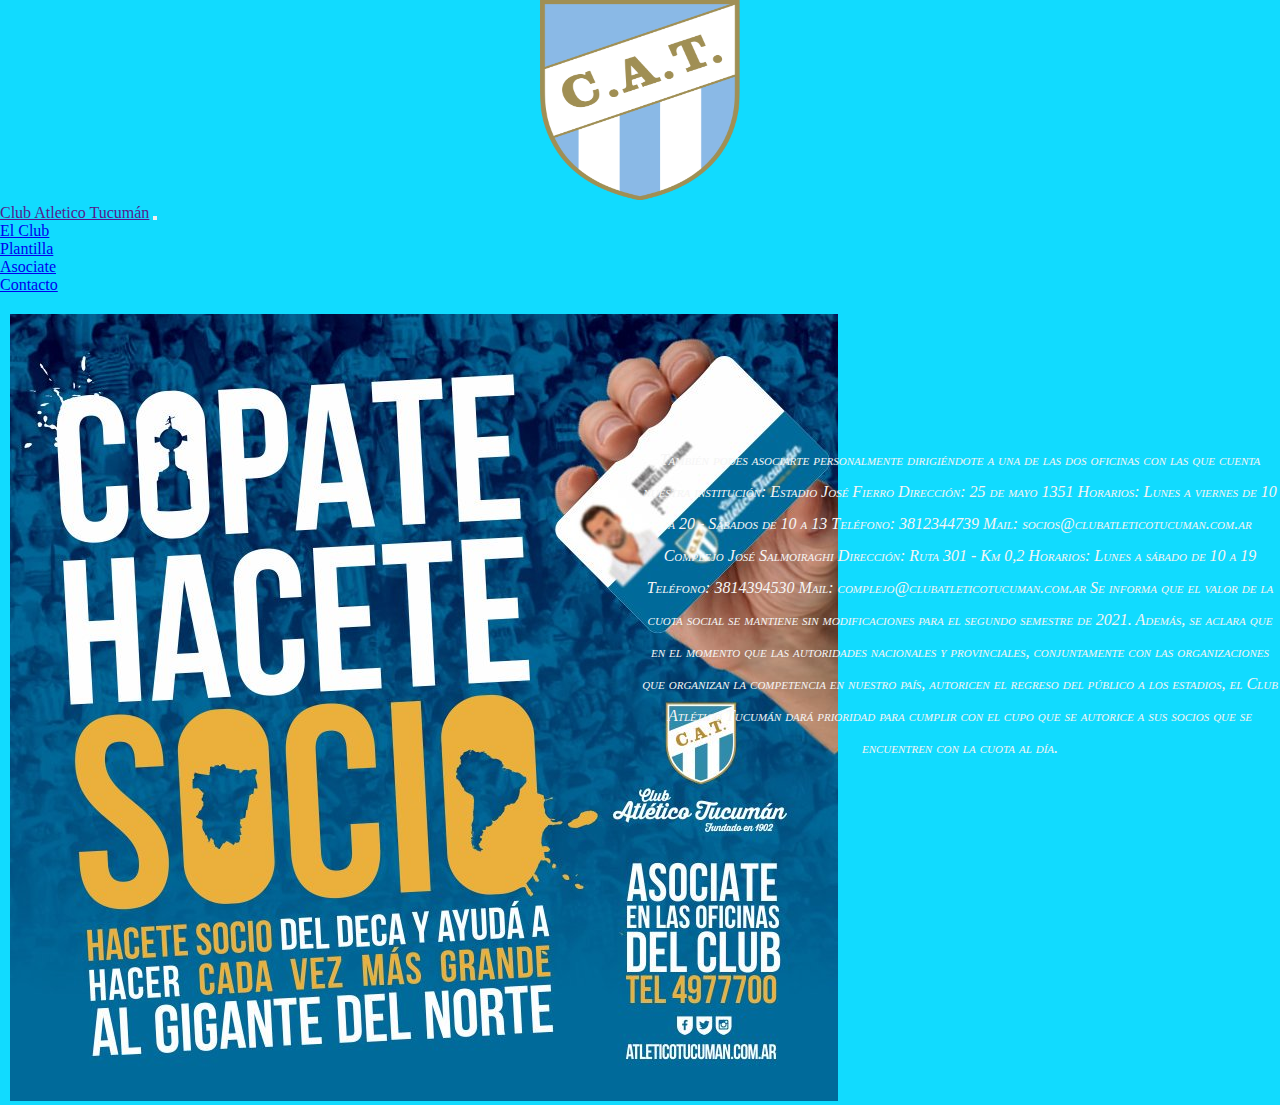
==== asociate.html @ 7dc4f0d3 "desafio bootstrap" ====
<!DOCTYPE html>
<html lang="en">

<head>
    <meta charset="UTF-8">
    <title> Web Atletico Tucuman</title>    
    <meta name="viewport" content="width=device-width, initial-scale=1.0">
<!-- CSS only -->
<link href="https://cdn.jsdelivr.net/npm/bootstrap@5.2.0-beta1/dist/css/bootstrap.min.css" rel="stylesheet" integrity="sha384-0evHe/X+R7YkIZDRvuzKMRqM+OrBnVFBL6DOitfPri4tjfHxaWutUpFmBp4vmVor" crossorigin="anonymous">
    <link rel="stylesheet" href="./archivo.css">
</head>
<body>
    <header class="encabezado">
        <a href="./index.html">
            <Img src="/Imagenes/logoatleticotucuman.png" alt="escudoatletico" height="200px" width="200px" class="escudoatletico">
            </a>    
    </header>      

    <nav class="navbar navbar-expand-lg bg-info">
        <div class="container-fluid">
          <a class="navbar-brand text-white" href="">Club Atletico Tucumán</a>
          <button class="navbar-toggler" type="button" data-bs-toggle="collapse" data-bs-target="#navbarNav" aria-controls="navbarNav" aria-expanded="false" aria-label="Toggle navigation">
            <span class="navbar-toggler-icon"></span>
          </button>
          <div class="collapse navbar-collapse" id="navbarNav">
            <ul class="navbar-nav ms-auto">
              <li class="nav-item">
                <a class="nav-link active text-white" aria-current="page" href="./elclub.html">El Club</a>
              </li>
              <li class="nav-item">
                <a class="nav-link text-white" href="./plantilla.html">Plantilla</a>
              </li>
              <li class="nav-item">
                <a class="nav-link text-white" href="./asociate.html">Asociate</a>
              </li>
              <li class="nav-item">
                <a class="nav-link text-white" href="./contacto.html">Contacto</a>
              </li>
            </ul>
          </div>
        </div>
      </nav>
    
     <div class="asociate">
        <section class="imagensocio1">
            <img src="/Imagenes/asociate.jpg" alt="asociate">
        </section>    
        
        <section class="reseñasocio">
            <p class="texto">
                También podes asociarte personalmente dirigiéndote a una de las dos oficinas con las que cuenta nuestra institución:
                
                Estadio José Fierro
                Dirección: 25 de mayo 1351
                Horarios: Lunes a viernes de 10 a 20 - Sábados de 10 a 13
                Teléfono: 3812344739
                Mail: socios@clubatleticotucuman.com.ar
                
                Complejo José Salmoiraghi
                Dirección: Ruta 301 - Km 0,2
                Horarios: Lunes a sábado de 10 a 19
                Teléfono: 3814394530
                Mail: complejo@clubatleticotucuman.com.ar
                
                Se informa que el valor de la cuota social se mantiene sin modificaciones para el segundo semestre de 2021.
                Además, se aclara que en el momento que las autoridades nacionales y provinciales, conjuntamente con las organizaciones
                que organizan la competencia en nuestro país, autoricen el regreso del público a los estadios, el Club Atlético Tucumán
                dará prioridad para cumplir con el cupo que se autorice a sus socios que se encuentren con la cuota al día.
                </p>
        </section>
        <!-- JavaScript Bundle with Popper -->
<script src="https://cdn.jsdelivr.net/npm/bootstrap@5.2.0-beta1/dist/js/bootstrap.bundle.min.js" integrity="sha384-pprn3073KE6tl6bjs2QrFaJGz5/SUsLqktiwsUTF55Jfv3qYSDhgCecCxMW52nD2" crossorigin="anonymous"></script>    
</body>
</html>
---- archivo.css ----
*{
    padding: 0;
    margin: 0;
}

body{ 
    background-color: rgb(17, 219, 255);

}

.encabezado{
    display: flex;
    flex-direction: column;
    justify-content: center;
    align-items: center;
}

/*INDEX*/ 

.imagenesindex{
    width: 100%;
    height: 100%;
}

.videoyoutube iframe{
    width: 100%;    
}

.elclub{
    display: grid;
    grid-template-areas: "primeraimagen primerareseña"
    "segundaimagen segundareseña"
    "terceraimagen tercerareseña"
    "cuartaimagen cuartareseña"
    "quintaimagen quintareseña"
    "sextaimagen sextareseña";
    padding-left: 10px;
    padding-top: 10px;    
}

.primeraimagen{
    grid-area: primeraimagen;
    padding-right: 10px;
}

.primerareseña{
    grid-area: primerareseña;
   padding-left: 10px;
   padding-top: 10px;
}

.segundaimagen{
    grid-area: segundaimagen;
    padding-right: 10px;
    padding-top: 20px;    
}

.segundareseña{
    grid-area: segundareseña;
    padding-left: 10px;
   padding-top: 20px;
}

.terceraimagen{
    grid-area: terceraimagen;
    padding-right: 10px;
    padding-top: 20px; 
    
}

.tercerareseña{
    grid-area: tercerareseña;
    padding-left: 10px;
    padding-top: 200px;
    align-items: center;
}

.cuartaimagen{
    grid-area: cuartaimagen;
    padding-right: 10px;
    padding-top: 20px; 
    
}

.cuartareseña{
    grid-area: cuartareseña;
    padding-left: 10px;
    padding-top: 200px;
    align-items: center;
}

.quintaimagen{
    grid-area: quintaimagen;
    padding-right: 10px;
    padding-top: 20px;
    
}

.quintareseña{
    grid-area: quintareseña;
    padding-left: 10px;
    padding-top: 100px;
    align-items: center;
}

.sextaimagen{
    grid-area: sextaimagen;
    padding-right: 10px;
    padding-top: 20px;
}
.sextareseña{
    grid-area: sextareseña;
    padding-left: 10px;
    padding-top: 100px;
    align-items: center;
}

.imageneselclub{
    width: 100%;
    height: 100%;
}
    
.texto{
    font: small-caps 100%/200% serif;
    color: whitesmoke;
    line-height: 200%;
    font-style: oblique;
    text-align: center;
}

.bodyplantilla{
    background-color: white;
}

.slide img{
    height: 80vh;
    width: auto;
}

.asociate{
    display: grid;
    grid-template-areas: "imagensocio1 reseñasocio"
    "imagensocio2 reseñasocio";
    grid-template-columns: 50% 50%;
    grid-template-rows: 50% 50%;
}

.imagensocio1{
    grid-area: imagensocio1;
    width: 100%;
    height: 100%;
}

.reseñasocio{
    grid-area: reseñasocio;
    padding-top: 150px;
    font: small-caps 100%/200% serif;
    color: whitesmoke;
    line-height: 200%;
    font-style: oblique;
    text-align: center;
}


.imagensocio1 img{
    padding-top: 20px;
    padding-left: 10px;
}

.paginacontacto{
    background-color: white;
}

.titulocontacto{
    color: #3289a8;
    font-size: larger;
    font-family: 'Times New Roman', Times, serif;
    padding-top: 15px;
}

.imagencontacto{
    display: flex;
    padding-top: 40px;
    justify-content: center;
}

@media screen and (min-width: 768px) and (max-width: 1024px) {
    
    .gridcontainer{
        display: flex;
        flex-direction: column;      
    }

    .elclub{
        display: flex;
        flex-direction: column;
    }
    .plantilla{
        display: flex;
        flex-direction: column;
    }

    .encabezado{
        margin-left: 60px;
        margin-top: 25px;
    }
}
    
@media screen and (min-width: 480px) and (max-width: 780px) {
    .gridcontainer{
        display: flex;
        flex-direction: column;      
    }
    .elclub{
        display: flex;
        flex-direction: column;
    }

    .plantilla{
        display: flex;
        flex-direction: column;
    }

    .encabezado{
        margin-left: 60px;
        margin-top: 25px;
    }
}

@media screen and (max-width: 480px) {
    
    .gridcontainer{
        display: flex;
        flex-direction: column;      
    }
    .elclub{
        display: flex;
        flex-direction: column;

    }
    .plantilla{
        display: flex;
        flex-direction: column;

    }

    .encabezado{
        margin-left: 60px;
        margin-top: 25px;
    }
}
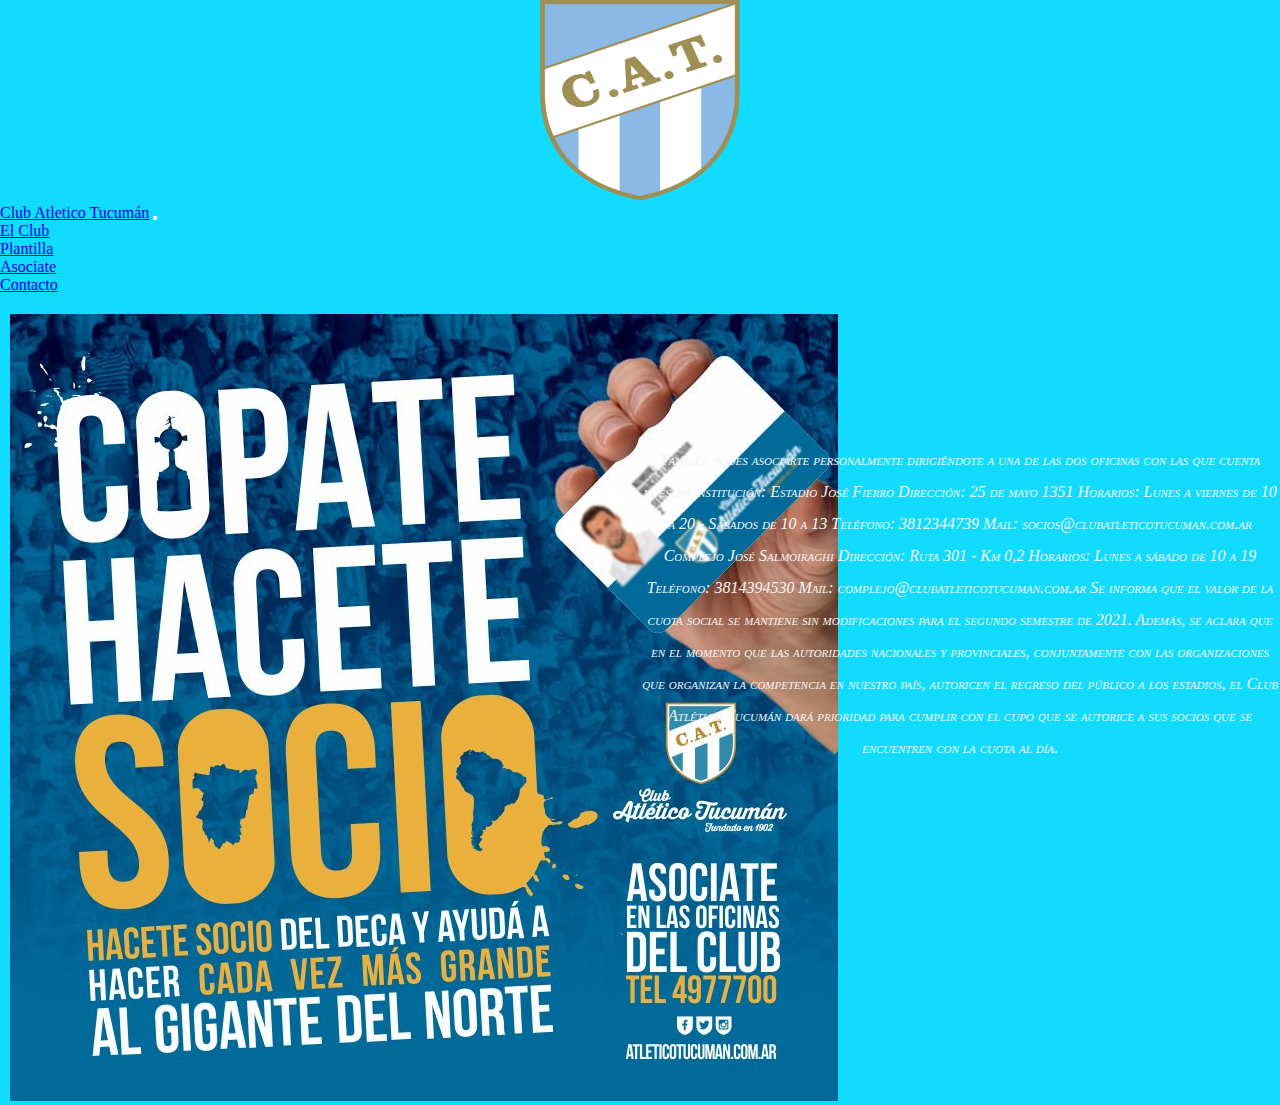
==== commit 7b755ada: "modificacionesplantillacss" ====
--- a/asociate.html
+++ b/asociate.html
@@ -10,15 +10,15 @@
     <link rel="stylesheet" href="./archivo.css">
 </head>
 <body>
-    <header class="encabezado">
+    <header class="encabezado myAnimation">
         <a href="./index.html">
-            <Img src="/Imagenes/logoatleticotucuman.png" alt="escudoatletico" height="200px" width="200px" class="escudoatletico">
+            <Img src="./Imagenes/logoatleticotucuman.png" alt="escudoatletico" height="200px" width="200px" class="escudoatletico">
             </a>    
     </header>      
 
     <nav class="navbar navbar-expand-lg bg-info">
         <div class="container-fluid">
-          <a class="navbar-brand text-white" href="">Club Atletico Tucumán</a>
+          <a class="navbar-brand text-white" href="./index.html">Club Atletico Tucumán</a>
           <button class="navbar-toggler" type="button" data-bs-toggle="collapse" data-bs-target="#navbarNav" aria-controls="navbarNav" aria-expanded="false" aria-label="Toggle navigation">
             <span class="navbar-toggler-icon"></span>
           </button>
@@ -43,7 +43,7 @@
     
      <div class="asociate">
         <section class="imagensocio1">
-            <img src="/Imagenes/asociate.jpg" alt="asociate">
+            <img src="./Imagenes/asociate.jpg" alt="asociate">
         </section>    
         
         <section class="reseñasocio">
--- a/archivo.css
+++ b/archivo.css
@@ -249,3 +249,24 @@
         margin-top: 25px;
     }
 }
+
+.navegadorplantilla{
+    background-color: lightblue;
+}
+
+.modificaciontexto{
+    color: white;
+    font-size: large;
+}
+
+.myAnimation{
+    animation-name: bounce;
+    animation-duration: 1s; 
+    animation-fill-mode: both; 
+}
+
+@keyframes bounce { 
+    0%, 20%, 50%, 80%, 100% {transform: translateY(0);} 
+    40% {transform: translateY(-30px);} 
+    60% {transform: translateY(-15px);} 
+}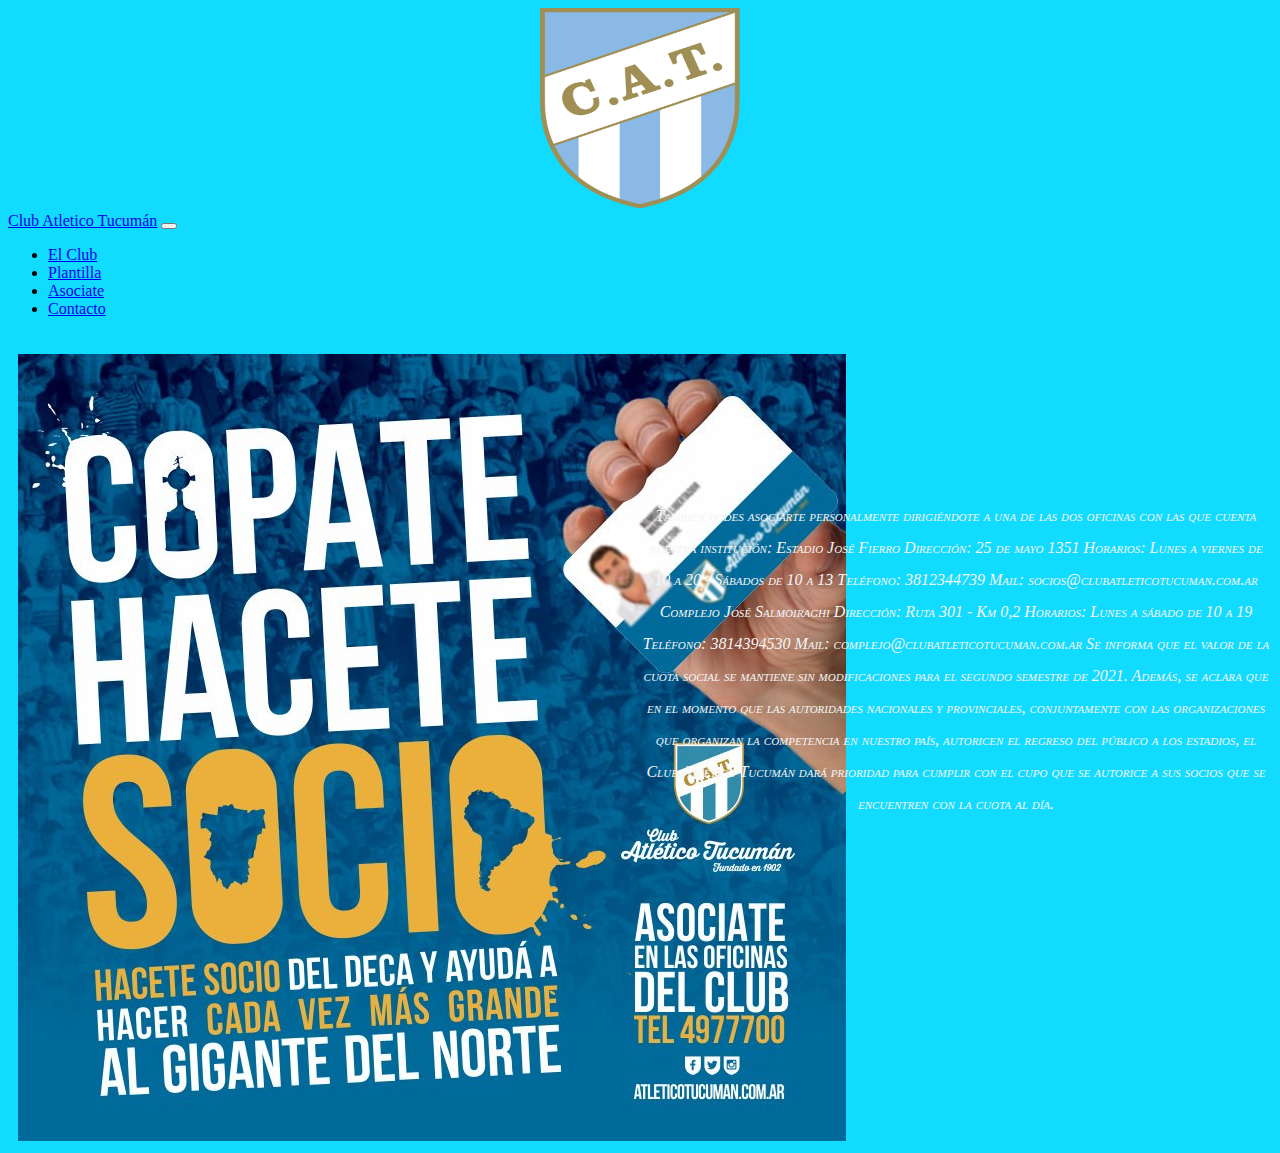
==== commit 4c5a5ba2: "implementando sass" ====
--- a/asociate.html
+++ b/asociate.html
@@ -7,7 +7,7 @@
     <meta name="viewport" content="width=device-width, initial-scale=1.0">
 <!-- CSS only -->
 <link href="https://cdn.jsdelivr.net/npm/bootstrap@5.2.0-beta1/dist/css/bootstrap.min.css" rel="stylesheet" integrity="sha384-0evHe/X+R7YkIZDRvuzKMRqM+OrBnVFBL6DOitfPri4tjfHxaWutUpFmBp4vmVor" crossorigin="anonymous">
-    <link rel="stylesheet" href="./archivo.css">
+    <link rel="stylesheet" href="./main.css">
 </head>
 <body>
     <header class="encabezado myAnimation">
--- a/main.css
+++ b/main.css
@@ -0,0 +1,243 @@
+@charset "UTF-8";
+header {
+  display: flex;
+  flex-direction: column;
+  justify-content: center;
+  align-items: center;
+  -webkit-animation-name: bounce;
+          animation-name: bounce;
+  -webkit-animation-duration: 1s;
+          animation-duration: 1s;
+  -webkit-animation-fill-mode: both;
+          animation-fill-mode: both;
+}
+@-webkit-keyframes bounce {
+  0%, 20%, 50%, 80%, 100% {
+    transform: translateY(0);
+  }
+  40% {
+    transform: translateY(-30px);
+  }
+  60% {
+    transform: translateY(-15px);
+  }
+}
+@keyframes bounce {
+  0%, 20%, 50%, 80%, 100% {
+    transform: translateY(0);
+  }
+  40% {
+    transform: translateY(-30px);
+  }
+  60% {
+    transform: translateY(-15px);
+  }
+}
+
+body {
+  background-color: rgb(17, 219, 255);
+}
+body .imagenesindex {
+  width: 100%;
+  height: 100%;
+}
+body .videoyoutube iframe {
+  width: 100%;
+}
+
+.elclub {
+  display: grid;
+  grid-template-areas: "primeraimagen primerareseña" "segundaimagen segundareseña" "terceraimagen tercerareseña" "cuartaimagen cuartareseña" "quintaimagen quintareseña" "sextaimagen sextareseña";
+  padding-left: 10px;
+  padding-top: 10px;
+}
+.elclub .primeraimagen {
+  grid-area: primeraimagen;
+  padding-right: 10px;
+}
+.elclub .primerareseña {
+  grid-area: primerareseña;
+  padding-left: 10px;
+  padding-top: 10px;
+}
+.elclub .segundaimagen {
+  grid-area: segundaimagen;
+  padding-right: 10px;
+  padding-top: 20px;
+}
+.elclub .segundareseña {
+  grid-area: segundareseña;
+  padding-left: 10px;
+  padding-top: 20px;
+}
+.elclub .terceraimagen {
+  grid-area: terceraimagen;
+  padding-right: 10px;
+  padding-top: 20px;
+}
+.elclub .tercerareseña {
+  grid-area: tercerareseña;
+  padding-left: 10px;
+  padding-top: 200px;
+  align-items: center;
+}
+.elclub .cuartaimagen {
+  grid-area: cuartaimagen;
+  padding-right: 10px;
+  padding-top: 20px;
+}
+.elclub .cuartareseña {
+  grid-area: cuartareseña;
+  padding-left: 10px;
+  padding-top: 200px;
+  align-items: center;
+}
+.elclub .quintaimagen {
+  grid-area: quintaimagen;
+  padding-right: 10px;
+  padding-top: 20px;
+}
+.elclub .quintareseña {
+  grid-area: quintareseña;
+  padding-left: 10px;
+  padding-top: 100px;
+  align-items: center;
+}
+.elclub .sextaimagen {
+  grid-area: sextaimagen;
+  padding-right: 10px;
+  padding-top: 20px;
+}
+.elclub .sextareseña {
+  grid-area: sextareseña;
+  padding-left: 10px;
+  padding-top: 100px;
+  align-items: center;
+}
+.elclub .imageneselclub {
+  width: 100%;
+  height: 100%;
+}
+.elclub .texto {
+  font: small-caps 100%/200% serif;
+  color: whitesmoke;
+  line-height: 200%;
+  font-style: oblique;
+  text-align: center;
+}
+
+.asociate {
+  display: grid;
+  grid-template-areas: "imagensocio1 reseñasocio" "imagensocio2 reseñasocio";
+  grid-template-columns: 50% 50%;
+  grid-template-rows: 50% 50%;
+}
+.asociate .imagensocio1 {
+  grid-area: imagensocio1;
+  width: 100%;
+  height: 100%;
+}
+.asociate .reseñasocio {
+  grid-area: reseñasocio;
+  padding-top: 150px;
+  font: small-caps 100%/200% serif;
+  color: whitesmoke;
+  line-height: 200%;
+  font-style: oblique;
+  text-align: center;
+}
+.asociate .imagensocio1 img {
+  padding-top: 20px;
+  padding-left: 10px;
+}
+.asociate .texto {
+  font: small-caps 100%/200% serif;
+  color: whitesmoke;
+  line-height: 200%;
+  font-style: oblique;
+  text-align: center;
+}
+
+.bodyplantilla {
+  background-color: white;
+}
+.bodyplantilla .slide img {
+  height: 80vh;
+  width: auto;
+}
+
+.titulocontacto {
+  color: #3289a8;
+  font-size: larger;
+  font-family: "Times New Roman", Times, serif;
+  padding-top: 15px;
+}
+.titulocontacto .imagencontacto {
+  display: flex;
+  padding-top: 40px;
+  justify-content: center;
+}
+
+@media screen and (min-width: 768px) and (max-width: 1024px) {
+  .gridcontainer {
+    display: flex;
+    flex-direction: column;
+  }
+
+  .elclub {
+    display: flex;
+    flex-direction: column;
+  }
+
+  .plantilla {
+    display: flex;
+    flex-direction: column;
+  }
+
+  .encabezado {
+    margin-left: 60px;
+    margin-top: 25px;
+  }
+}
+@media screen and (min-width: 480px) and (max-width: 780px) {
+  .gridcontainer {
+    display: flex;
+    flex-direction: column;
+  }
+
+  .elclub {
+    display: flex;
+    flex-direction: column;
+  }
+
+  .plantilla {
+    display: flex;
+    flex-direction: column;
+  }
+
+  .encabezado {
+    margin-left: 60px;
+    margin-top: 25px;
+  }
+}
+@media screen and (max-width: 480px) {
+  .gridcontainer {
+    display: flex;
+    flex-direction: column;
+  }
+
+  .elclub {
+    display: flex;
+    flex-direction: column;
+  }
+
+  .plantilla {
+    display: flex;
+    flex-direction: column;
+  }
+
+  .encabezado {
+    margin-left: 60px;
+    margin-top: 25px;
+  }
+}/*# sourceMappingURL=main.css.map */